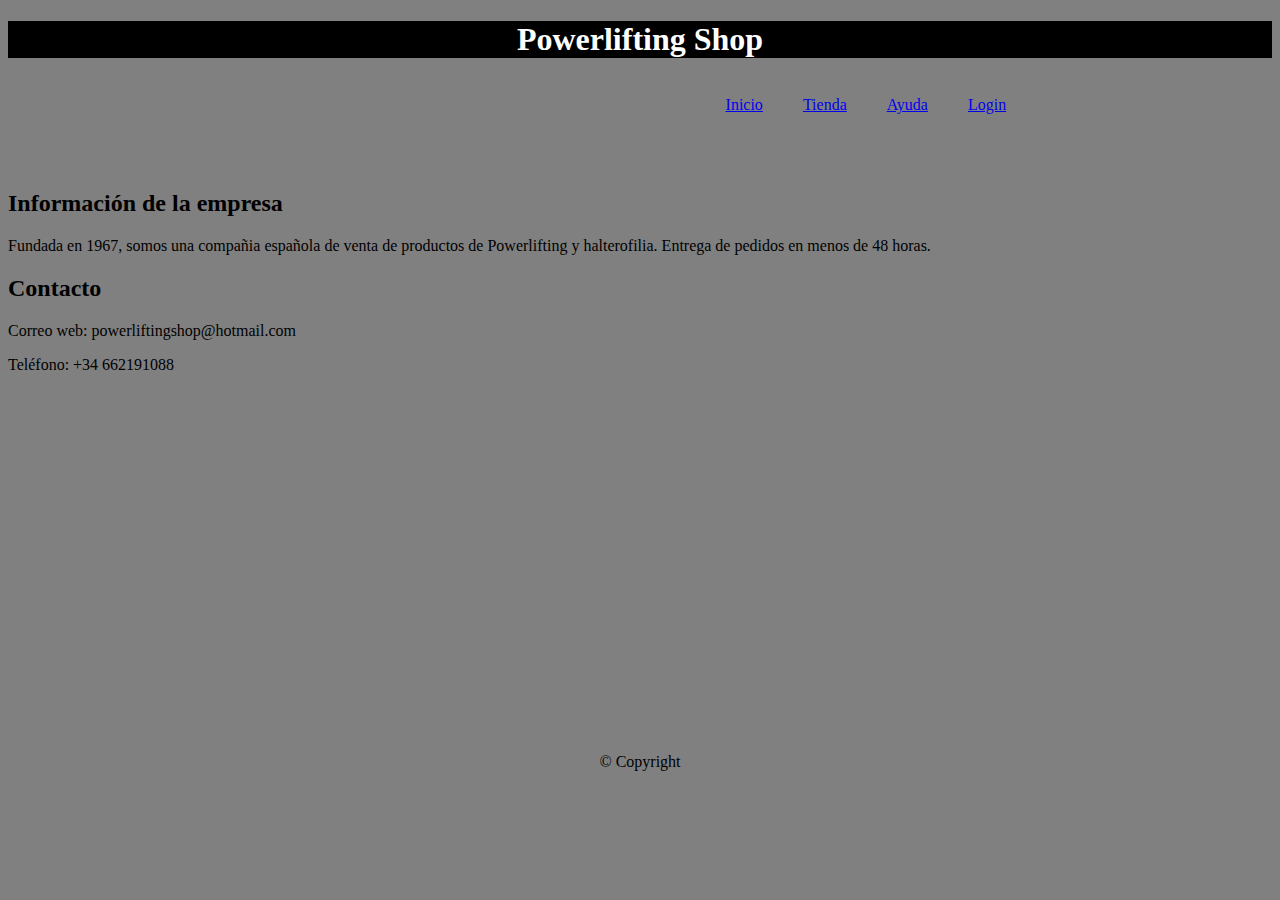
==== ayuda.html @ 10d211d7 "Add files via upload" ====
<!DOCTYPE html>
<html lang="en">

<head>
    <meta charset="UTF-8">
    <meta name="viewport" content="width=device-width, initial-scale=1.0">
    <title>Powerlifting</title>
    <link rel="stylesheet" href="./style.css" />
</head>


<body>

    <header>

        <h1 class="Título">Powerlifting Shop</h1>
        <div class="box1">
            <div class="imagen1">
                <img src="https://xtreme-fitness.fr/wp-content/uploads/2020/12/logo-powerlifting-noir-et-blanc.png"
                    alt="">
            </div>
            <ul class="menu1">
                <li><a href="./index.html">Inicio</a></li>
                <li><a href="./tienda.html">Tienda</a></li>
                <li><a href="./ayuda.html">Ayuda</a></li>
                <li><a href="./login.html">Login</a></li>
            </ul>
        </div>
    </header>
    <section>
        <div>
            <h2>Información de la empresa</h2>
            <p>Fundada en 1967, somos una compañia española de venta de productos de Powerlifting y halterofilia. Entrega de pedidos en menos de 48 horas. </p>
        </div>
        <div>
            <h2>Contacto</h2>
            <p>Correo web: powerliftingshop@hotmail.com</p>
            <p>Teléfono: +34 662191088</p>
        </div>

    </section>
    <div class="span">
        <span>© Copyright</span>
    </div>

</body>

</html>
---- style.css ----
* {
    background-color: grey;
}

.Título {
    display: flex;
    justify-content: center;
    background-color: black;
    color: white;
}

.menu1 {
    list-style: none;
    display: flex;
}

.menu1 li {
    float: left;
    margin: 0px 40px 40px 0px;
}

.imagen1 img {
    width: 70px;
}

.imagen2 img {
    width: 100px;
    height: 100px;
}

.imagen2 {
    background-color: white;
}

.box1 {
    display: flex;
    flex-direction: row;
    justify-content: space-around;
}

.box2 {
    display: flex;
    flex-direction: row;
    justify-content: space-around;
}

.fondo img {
    width: 100%;
}

.parrafo {
    display: flex;
    justify-content: center;
    color: white;
    background-color: black;
}

.cabecera {
    display: flex;
    justify-content: center;
    background-color: white;
}

.span {
    display: flex;
    justify-content: center;
    margin-top: 30%;
}

.descripcion {
    display: flex;
    justify-content: center;
    background-color: black;
    font-style: italic;
    color: white;
}

.MarcoLogin {
    display: flex;
    justify-content: center;
    margin-top: 50px;
}

.boton {
    display: flex;
    justify-content: center;
    background-color: white;
}

@media (min-width:640px) {

    .box2 {
        display: flex;
        align-items: center;
        flex-direction: column;
        margin: 10px 10px 10px 10px;
    }

    .imagen2 {
        display: flex;
        margin: 10px 10px 10px 10px;
        flex-direction: column;
    }
}
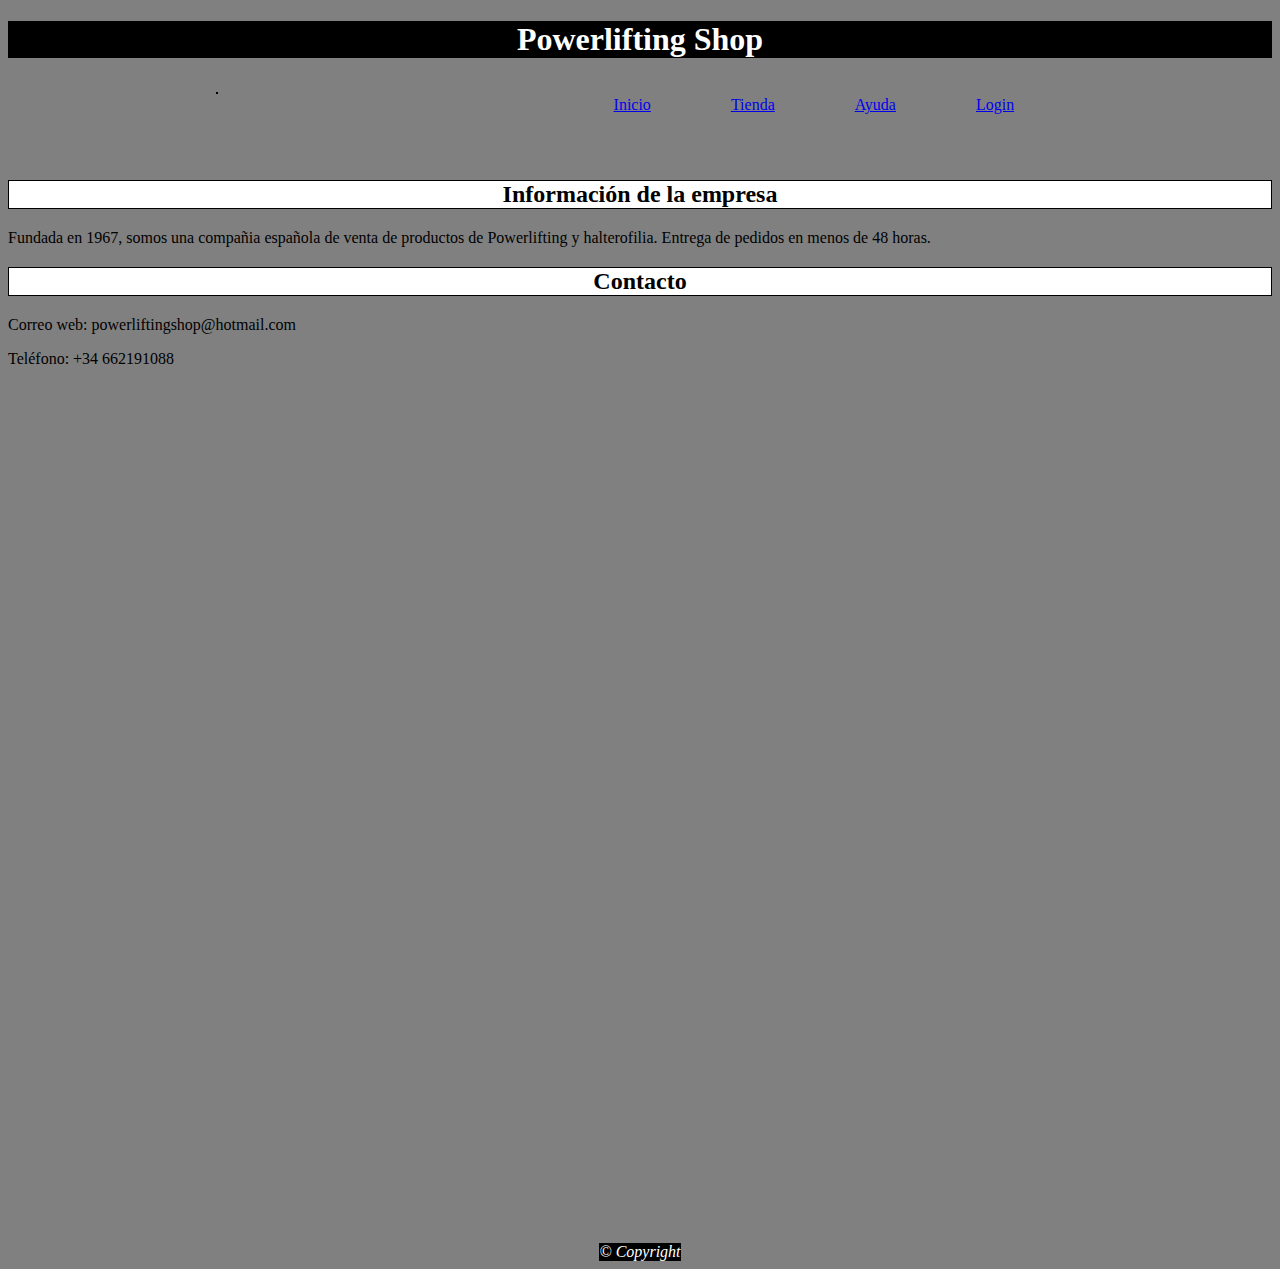
==== commit 431e2da7: "Add files via upload" ====
--- a/ayuda.html
+++ b/ayuda.html
@@ -29,20 +29,23 @@
     </header>
     <section>
         <div>
-            <h2>Información de la empresa</h2>
+            <h2 class="cabecera">Información de la empresa</h2>
             <p>Fundada en 1967, somos una compañia española de venta de productos de Powerlifting y halterofilia. Entrega de pedidos en menos de 48 horas. </p>
         </div>
         <div>
-            <h2>Contacto</h2>
+            <h2 class="cabecera">Contacto</h2>
             <p>Correo web: powerliftingshop@hotmail.com</p>
             <p>Teléfono: +34 662191088</p>
         </div>
 
     </section>
+    <div class="gif2">
+        <iframe src="https://giphy.com/embed/f3dRSiajsz8DLmt0KS" width="480" height="480" frameBorder="0" class="giphy-embed" allowFullScreen></iframe><p><a href="https://giphy.com/gifs/foofighters-foo-fighters-dave-grohl-studio-666-f3dRSiajsz8DLmt0KS"></a></p>
+    </div>
     <div class="span">
         <span>© Copyright</span>
     </div>
-
+    <script src="index.js"></script>
 </body>
 
 </html>--- a/style.css
+++ b/style.css
@@ -16,20 +16,29 @@
 
 .menu1 li {
     float: left;
-    margin: 0px 40px 40px 0px;
+    margin: 0px 10px 30px 0px;
+}
+
+.imagen1 {
+    margin: 0px 0px 0px 0em;
 }
 
 .imagen1 img {
     width: 70px;
+    border: 1px solid #000;
+    margin: 0px 0px 0px 30px;
 }
 
 .imagen2 img {
     width: 100px;
     height: 100px;
+    border: 1px solid #000;
 }
 
 .imagen2 {
     background-color: white;
+    border: 1px solid black;
+    width: 100%;
 }
 
 .box1 {
@@ -46,25 +55,35 @@
 
 .fondo img {
     width: 100%;
+    border: 1px solid black;
 }
 
 .parrafo {
     display: flex;
     justify-content: center;
-    color: white;
-    background-color: black;
+    color: rgb(0, 0, 0);
+    background-color: white;
+    font-style: oblique;
+    border: 1px solid black;
+    font-size: large;
 }
 
 .cabecera {
     display: flex;
     justify-content: center;
     background-color: white;
+    border: 1px solid black;
 }
 
 .span {
     display: flex;
     justify-content: center;
     margin-top: 30%;
+}
+
+.gif2 {
+    display: flex;
+    justify-content: center;
 }
 
 .descripcion {
@@ -75,16 +94,111 @@
     color: white;
 }
 
-.MarcoLogin {
-    display: flex;
-    justify-content: center;
+.MarcoLogin label {
+    display: flex;
+    justify-content: flex-start;
     margin-top: 50px;
 }
 
-.boton {
-    display: flex;
-    justify-content: center;
-    background-color: white;
+.MarcoLogin input {
+    display: flex;
+    justify-content: flex-start;
+}
+
+.boton1 {
+    display: flex;
+    justify-content: center;
+    background-color: white;
+}
+
+.boton2 {
+    display: flex;
+    justify-content: center;
+    background-color: white;
+}
+
+.boton3 {
+    display: flex;
+    justify-content: center;
+    background-color: white;
+}
+
+.boton4 {
+    display: flex;
+    justify-content: center;
+    background-color: white;
+}
+
+.boton5 {
+    display: flex;
+    justify-content: center;
+    background-color: white;
+}
+
+.boton6 {
+    display: flex;
+    justify-content: center;
+    background-color: white;
+}
+
+.gif {
+    padding: 0px;
+    margin: 0px;
+    background-image: url("https://nuestravidafitness.com/wp-content/uploads/2018/05/Ronnie-coleman-antes-y-despues-1-1024x538.jpg");
+    width: 100%;
+    height: 50vh;
+    background-size: cover;
+    display: flex;
+    justify-content: center;
+    margin: 0px 40px 40px 0px;
+    border: 1px solid #000;
+}
+
+#color-overlay {
+    width: 100%;
+    height: 50vh;
+    opacity: 0.65;
+    text-align: center;
+    color: rgb(0, 0, 0);
+}
+
+#text-bg {
+    line-height: 50vh;
+    font-size: 80px;
+    margin: 0px;
+    font-family: Verdana;
+}
+
+.fondologin img {
+    width: 100%;
+    border: 1px solid black;
+    margin-top: 3em;
+}
+
+.carrito {
+    display: flex;
+    justify-content: center;
+    background-color: white;
+    border: 1px solid #000;
+    margin-top: 10px;
+    margin-bottom: 10px;
+}
+
+.carrito2 {
+    display: flex;
+    justify-content: center;
+    background-color: white;
+    border: 1px solid #000;
+    margin-top: 10px;
+    margin-bottom: 10px;
+}
+
+span {
+    display: flex;
+    justify-content: center;
+    background-color: black;
+    font-style: italic;
+    color: white;
 }
 
 @media (min-width:640px) {
@@ -100,5 +214,33 @@
         display: flex;
         margin: 10px 10px 10px 10px;
         flex-direction: column;
+        width: 100%;
+        align-items: center;
+    }
+
+    .menu1 li {
+        float: left;
+        margin: 0px 80px 30px 0px;
+    }
+
+    #marco {
+        display: flex;
+        flex-direction: column;
+    }
+
+    .MarcoLogin {
+        display: flex;
+        margin: 10px 10px 10px 10px;
+    }
+
+    .fondologin img {
+        height: 600px;
+    }
+
+    form {
+        display: flex;
+        justify-content: center;
+        align-items: flex-end;
+        margin-left: 25%;
     }
 }